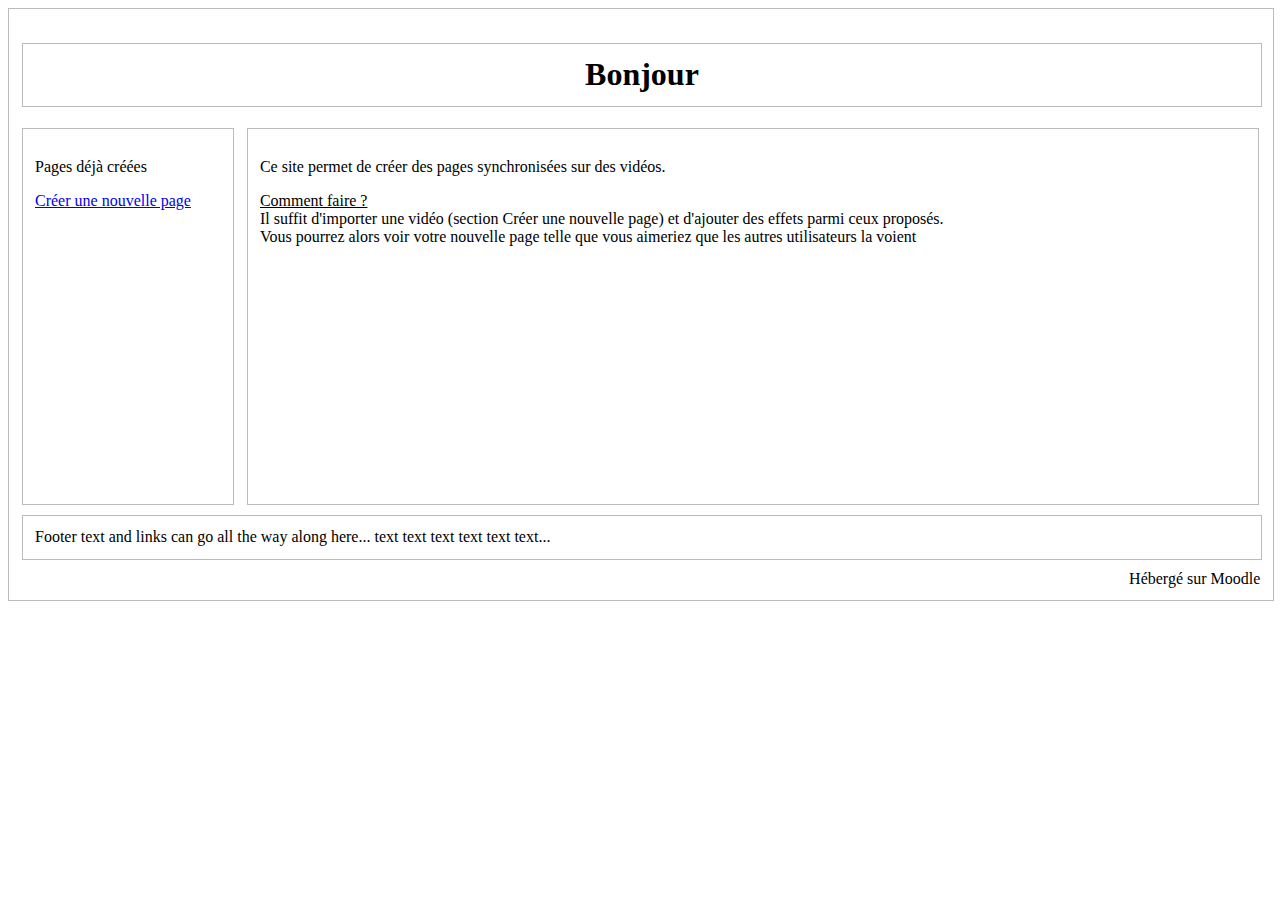
==== home.html @ c17205cf "add home and change index title" ====
<!DOCTYPE html> 

<html>
<head>
  <script src="jquery-1.11.2.js"></script>
  <meta http-equiv="content-type" content="text/html; charset=UTF-8" />
  <title>Création de pages synchronisées sur des vidéos</title
</head>
  <style type="text/css">
  #wrapper {
		width:98%;
		margin:0px auto;
		border:1px solid #bbb;
		padding:1%;
	}
  #header {
		border:1px solid #bbb;
		height:20%;
		padding:1%;
		width:98%;
	}
  #content {
		margin-top:10px;
		padding-bottom:10px;
	}
	/* applies to all divs within the content div */
  #content div {
		padding:1%;
		border:1px solid #bbb;
		float:left;
	}
  #content-left {
  	width:15%;
  	height:350px;
	}
  #content-main {
		margin-left:1%;
		width:79.6%;
		height:350px;
	}
  #footer {
		float:left;
		margin-top:10px;
		margin-bottom:10px;
		padding:1%;
		border:1px solid #bbb;
		width:98%;
	}
  #bottom {
		clear:both;
		text-align:right;
	}
  </style>
<body> 
 <div id="wrapper">

  <h1 id="header" align="center">Bonjour</h1>
  
  <div id="content">
    <div id="content-left">
			<p>Pages déjà créées</p>
			<a href="index.html">Créer une nouvelle page</a>
			
		</div>
    <div id="content-main">
			<p>Ce site permet de créer des pages synchronisées sur des vidéos.</p>
			<p><u>Comment faire ?</u><br>
			Il suffit d'importer une vidéo (section Créer une nouvelle page) et d'ajouter des effets parmi ceux proposés.<br>
			Vous pourrez alors voir votre nouvelle page telle que vous aimeriez que les autres utilisateurs la voient</p>
		</div>
  </div>
  
  <div id="footer">Footer text and links can go all the way along here... text text text text text text...</div>
  <div id="bottom"><a title="moodle">Hébergé sur Moodle</a></div>

</div>
</body>
</html>
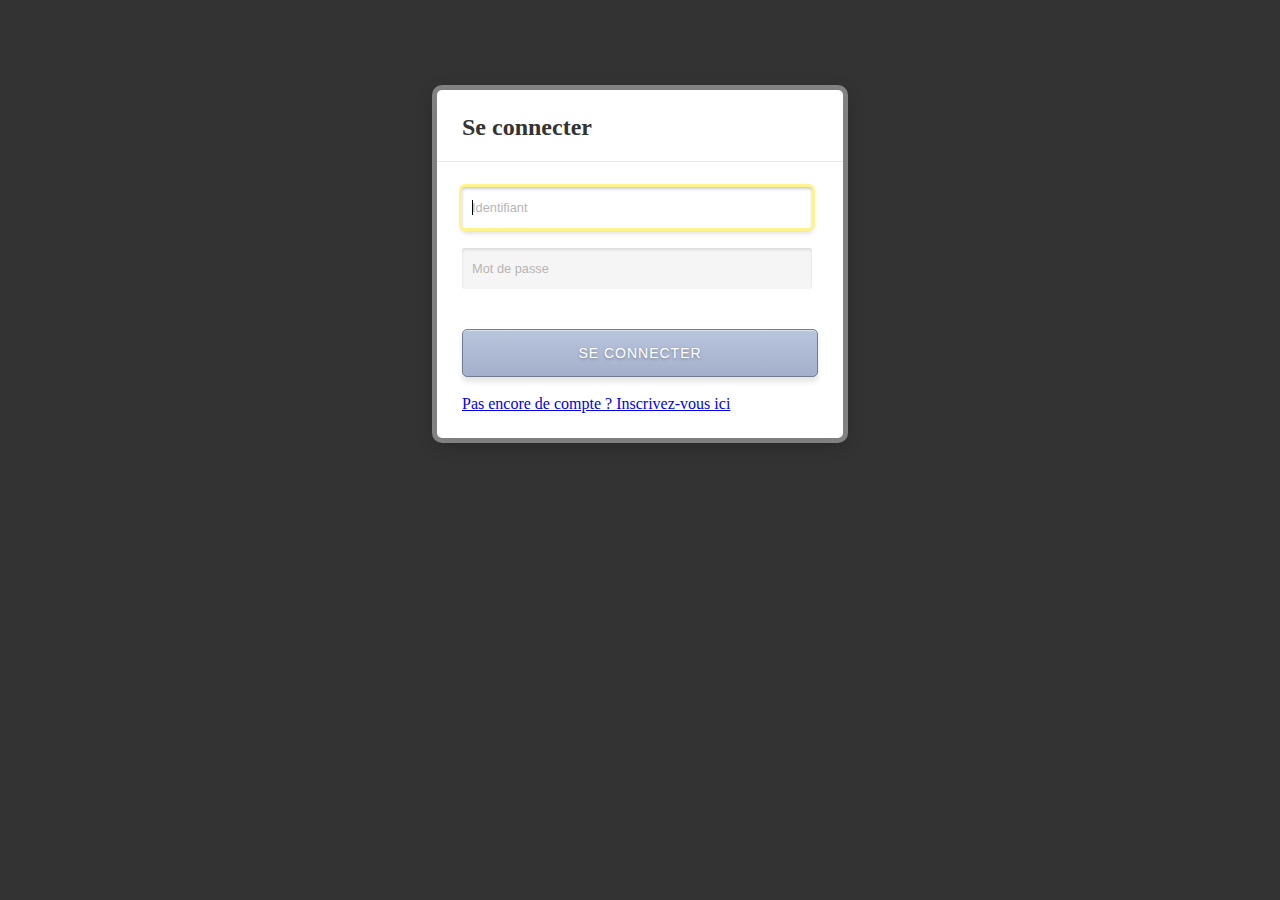
==== commit dd15b58e: "pas session, utiliser cookie" ====
--- a/home.html
+++ b/home.html
@@ -1,78 +1,75 @@
-<!DOCTYPE html> 
-
+<!DOCTYPE html>
 <html>
 <head>
-  <script src="jquery-1.11.2.js"></script>
-  <meta http-equiv="content-type" content="text/html; charset=UTF-8" />
-  <title>Création de pages synchronisées sur des vidéos</title
+	<meta http-equiv='Content-Type' content='text/html; charset=UTF-8' />
+	
+	<title>Création de pages synchronisées sur des vidéos</title>
+	
+	<link rel='stylesheet' type='text/css' href='css/styleDyn.css' />
+	
+	<!--[if IE]>
+      <script src="http://html5shiv.googlecode.com/svn/trunk/html5.js"></script>
+    <![endif]-->
+	
+	<script src="build/jquery-1.11.1.min.js"></script>
+    <script type='text/javascript' src='js/jquery.ba-hashchange.min.js'></script>
+    <script type='text/javascript' src='js/dynamicpage.js'></script>
+	<script type='text/javascript'>
+	function checkCookie(){
+	var user=getCookie("username");
+    if (user == "") {
+		window.location.href='index.html';
+	 }
+	}
+	function getCookie(cname) {
+    var name = cname + "=";
+    var ca = document.cookie.split(';');
+    for(var i=0; i<ca.length; i++) {
+        var c = ca[i];
+        while (c.charAt(0)==' ') c = c.substring(1);
+        if (c.indexOf(name) == 0) {
+            return c.substring(name.length, c.length);
+        }
+    }
+    return "";
+}
+	</script>
 </head>
-  <style type="text/css">
-  #wrapper {
-		width:98%;
-		margin:0px auto;
-		border:1px solid #bbb;
-		padding:1%;
-	}
-  #header {
-		border:1px solid #bbb;
-		height:20%;
-		padding:1%;
-		width:98%;
-	}
-  #content {
-		margin-top:10px;
-		padding-bottom:10px;
-	}
-	/* applies to all divs within the content div */
-  #content div {
-		padding:1%;
-		border:1px solid #bbb;
-		float:left;
-	}
-  #content-left {
-  	width:15%;
-  	height:350px;
-	}
-  #content-main {
-		margin-left:1%;
-		width:79.6%;
-		height:350px;
-	}
-  #footer {
-		float:left;
-		margin-top:10px;
-		margin-bottom:10px;
-		padding:1%;
-		border:1px solid #bbb;
-		width:98%;
-	}
-  #bottom {
-		clear:both;
-		text-align:right;
-	}
-  </style>
-<body> 
- <div id="wrapper">
 
-  <h1 id="header" align="center">Bonjour</h1>
-  
-  <div id="content">
-    <div id="content-left">
-			<p>Pages déjà créées</p>
-			<a href="index.html">Créer une nouvelle page</a>
-			
-		</div>
-    <div id="content-main">
-			<p>Ce site permet de créer des pages synchronisées sur des vidéos.</p>
+<body onload="checkCookie()">
+	<div id="page-wrap">
+
+        <header>
+		  <h1>Bonjour</h1>
+		
+		  <nav>
+		      <ul class="group">
+		          <li><a href="home.html">Accueil</a></li>
+		          <li><a href="pages.html">Pages créées</a></li>
+				  <li><a href="videoList.html">Video List</a></li>
+		      </ul>
+		  </nav>
+		</header>
+		
+		<section id="main-content">
+		<div id="guts">
+		
+		  <h2>Accueil</h2>
+		<p>Ce site permet de créer des pages synchronisées sur des vidéos.</p>
 			<p><u>Comment faire ?</u><br>
 			Il suffit d'importer une vidéo (section Créer une nouvelle page) et d'ajouter des effets parmi ceux proposés.<br>
 			Vous pourrez alors voir votre nouvelle page telle que vous aimeriez que les autres utilisateurs la voient</p>
+		
 		</div>
-  </div>
-  
-  <div id="footer">Footer text and links can go all the way along here... text text text text text text...</div>
-  <div id="bottom"><a title="moodle">Hébergé sur Moodle</a></div>
+		</section>
+		
+	</div>
+	
+	<footer>
+	  &copy;Polytech
+	</footer>
 
-</div>
+
 </body>
+
 </html>--- a/css/styleDyn.css
+++ b/css/styleDyn.css
@@ -0,0 +1,70 @@
+/*
+	 CSS-Tricks Example
+	 by Chris Coyier
+	 http://css-tricks.com
+*/
+
+* { margin: 0; padding: 0; }
+html { overflow-y: scroll; }
+body { font: 12px/1.4 Helvetica, sans-serif; background: #333; color: #333; }
+.group:after { visibility: hidden; display: block; font-size: 0; content: " "; clear: both; height: 0; }
+.group { display: inline-block; clear: both; }
+/* start commented backslash hack \*/ * html .group { height: 1%; } .group { display: block; } /* close commented backslash hack */
+article, aside, figure, footer, header, hgroup, menu, nav, section { display: block; }
+a:focus { outline: 0; }
+
+#page-wrap { 
+    width: 70%; margin: 40px auto 5px; background: #91c7ff; 
+    padding: 8px;
+    background: -webkit-gradient(linear, left top, left bottom, from(#eee), to(#ccc));
+	background: -moz-linear-gradient(top,  #eee,  #ccc);
+	-webkit-border-radius: 16px;
+	-moz-border-radius: 16px;
+}
+
+#main-content { padding: 14px; }
+
+h1 { font: bold 32px Helvetica, Arial, Sans-Serif; letter-spacing: -1px; padding: 14px; color: #333; text-shadow: 1px 1px 1px white; }
+p { margin: 0 0 15px 0; }
+ 
+nav ul { 
+    list-style: none; background: #154c85; padding: 5px 20px; width: 97.6%; position: relative; 
+    left: -9px;
+}
+nav ul li { display: inline; }
+nav ul li a {
+	display: block;
+	float: left;
+	border-top: 1px solid #96d1f8;
+	background: #3e779d;
+	background: -webkit-gradient(linear, left top, left bottom, from(#65a9d7), to(#3e779d));
+	background: -moz-linear-gradient(top,  #65a9d7,  #3e779d);
+	height: 17px;
+	padding: 0 10px;
+	-webkit-border-radius: 8px;
+	-moz-border-radius: 8px;
+	border-radius: 8px;
+	-webkit-box-shadow: rgba(0,0,0,1) 0 1px 3px;
+	-moz-box-shadow: rgba(0,0,0,1) 0 1px 0;
+	text-shadow: rgba(0,0,0,.4) 0 1px 0;
+	-webkit-text-stroke: 1px transparent;
+	font: bold 11px/16px "Lucida Grande", "Verdana", sans-serif;
+	color: rgba(255,255,255,.85);
+	text-decoration: none; 
+	margin: 0 5px 0 0;
+}
+nav ul li a:hover {
+	border-top: 1px solid #4789b4;
+	background: #28597a;
+	background: -webkit-gradient(linear, left top, left bottom, from(#3d789f), to(#28597a));
+	background: -moz-linear-gradient(top,  #3d789f,  #28597a);
+	color: rgba(255,255,255,.85); 
+}	
+nav ul li a:active, nav ul li a.current {
+	border-top-color: #245779;
+	background: #1b435e;
+	position: relative;
+	top: 1px; 
+}
+
+footer { color: #999; margin: 0 auto; width: 70%; }